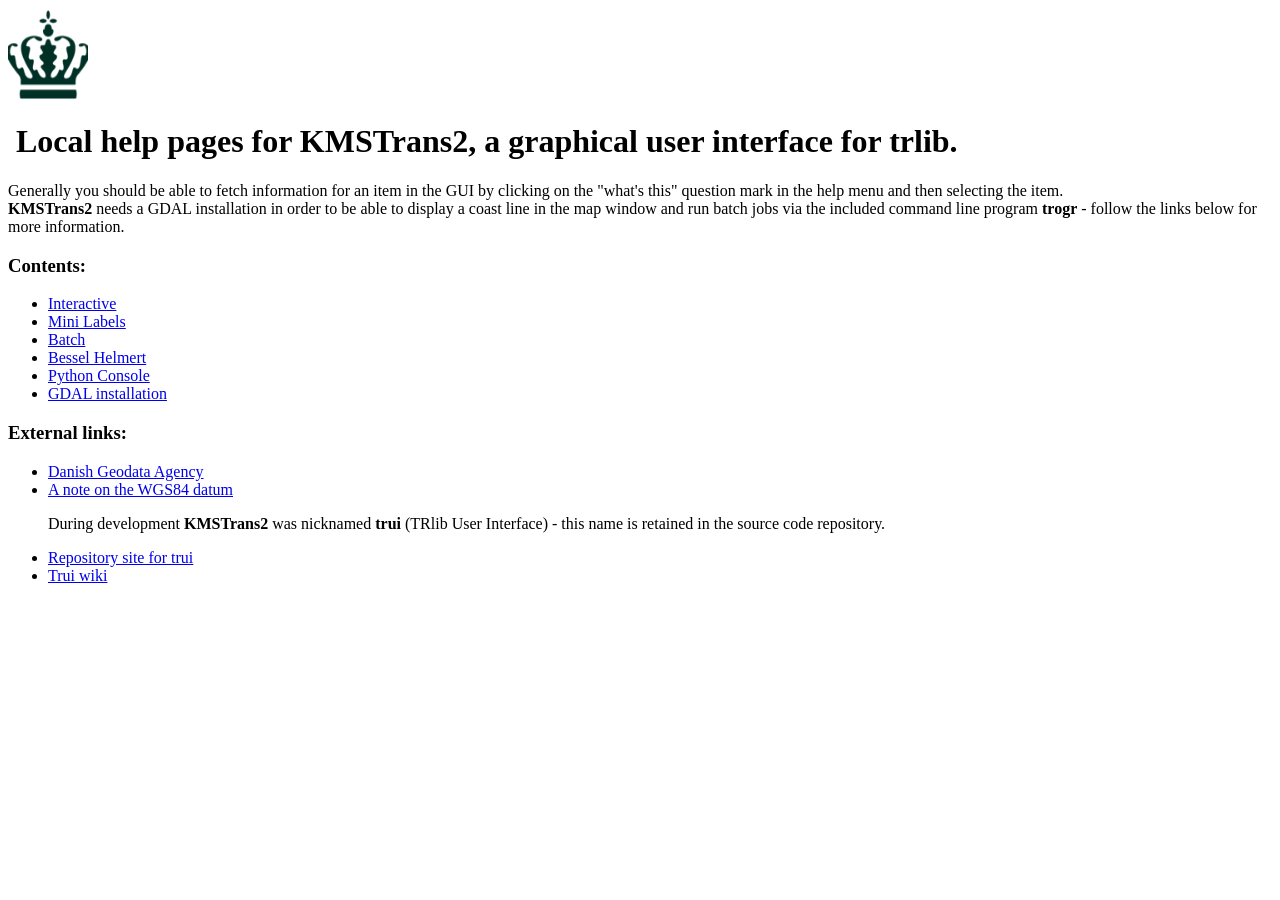
==== doc/index.html @ 7936e12d "Docs" ====
<!DOCTYPE html PUBLIC "-//W3C//DTD HTML 4.01 Transitional//EN">
<html>
  <head>
    <meta content="text/html; charset=windows-1252"
      http-equiv="Content-Type">
    <title>KMSTrans2 aka TRUI help pages</title>
    <meta content="simlk" name="author">
  </head>
  <body>
    <h1><img alt="" src="../icon.png" height="94" width="80"><br>
    </h1>
    <h1>&nbsp;Local help pages for KMSTrans2, a graphical user interface
      for trlib.<br>
    </h1>
    <p>Generally you should be able to fetch information for an item in
      the GUI by clicking on the "what's this" question mark in the help
      menu and then selecting the item.<br>
      <b>KMSTrans2 </b>needs a GDAL installation in order to be able to
      display a coast line in the map window and run batch jobs via the
      included command line program <b>trogr</b> - follow the links
      below for more information.<br>
    </p>
    <h3>Contents:<br>
    </h3>
    <ul>
      <li> <a href="interactive.html">Interactive</a></li>
      <li><a href="mini_labels.html">Mini Labels</a><br>
      </li>
      <li><a href="batch.html">Batch</a></li>
      <li><a href="bessel_helmert.html">Bessel Helmert</a><br>
      </li>
      <li><a href="python_console.html">Python Console</a></li>
      <li><a href="gdal_installation.html">GDAL installation</a></li>
    </ul>
    <h3>External links:</h3>
    <ul>
      <li><a href="http://gst.dk">Danish Geodata Agency</a></li>
      <li><a href="https://bitbucket.org/KMS/trlib/wiki/WGS84">A note on
          the WGS84 datum</a><br>
      </li>
    </ul>
    <blockquote>During development <b>KMSTrans2 </b>was nicknamed <b>trui</b>
      (TRlib User Interface) - this name is retained in the source code
      repository.<br>
    </blockquote>
    <ul>
      <li><a href="https://bitbucket.org/KMS/trui">Repository site for
          trui <br>
        </a></li>
      <li><a href="https://bitbucket.org/KMS/trui/wiki/Home">Trui wiki</a></li>
    </ul>
    <ul>
    </ul>
  </body>
</html>
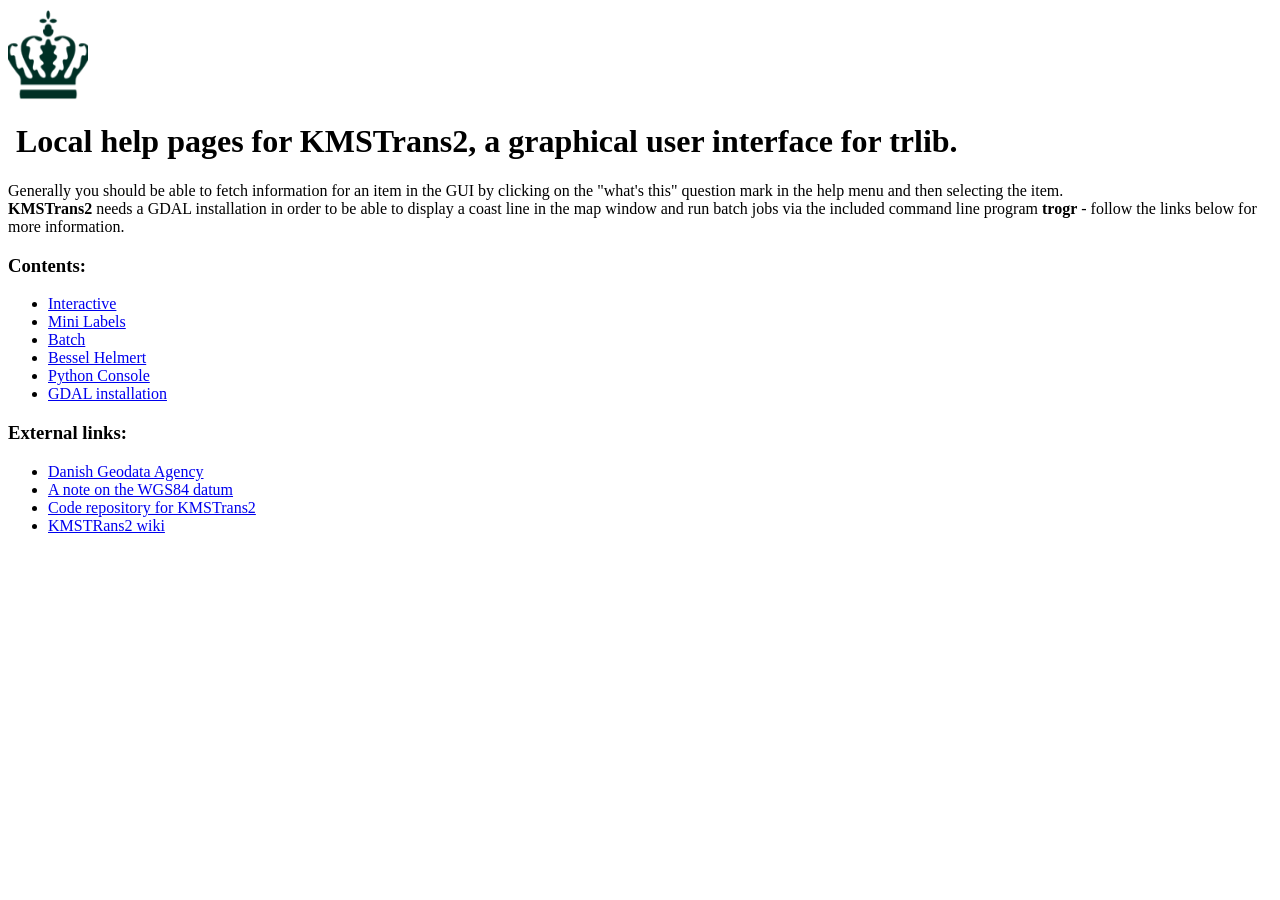
==== commit 5225bda7: "Doc updates" ====
--- a/doc/index.html
+++ b/doc/index.html
@@ -36,18 +36,12 @@
     <ul>
       <li><a href="http://gst.dk">Danish Geodata Agency</a></li>
       <li><a href="https://bitbucket.org/KMS/trlib/wiki/WGS84">A note on
-          the WGS84 datum</a><br>
+          the WGS84 datum</a></li>
+      <li><a href="https://bitbucket.org/KMS/kmstrans">Code repository
+          for KMSTrans2</a></li>
+      <li><a href="https://bitbucket.org/KMS/kmstrans/wiki/Home">KMSTRans2
+          wiki</a> <br>
       </li>
-    </ul>
-    <blockquote>During development <b>KMSTrans2 </b>was nicknamed <b>trui</b>
-      (TRlib User Interface) - this name is retained in the source code
-      repository.<br>
-    </blockquote>
-    <ul>
-      <li><a href="https://bitbucket.org/KMS/trui">Repository site for
-          trui <br>
-        </a></li>
-      <li><a href="https://bitbucket.org/KMS/trui/wiki/Home">Trui wiki</a></li>
     </ul>
     <ul>
     </ul>
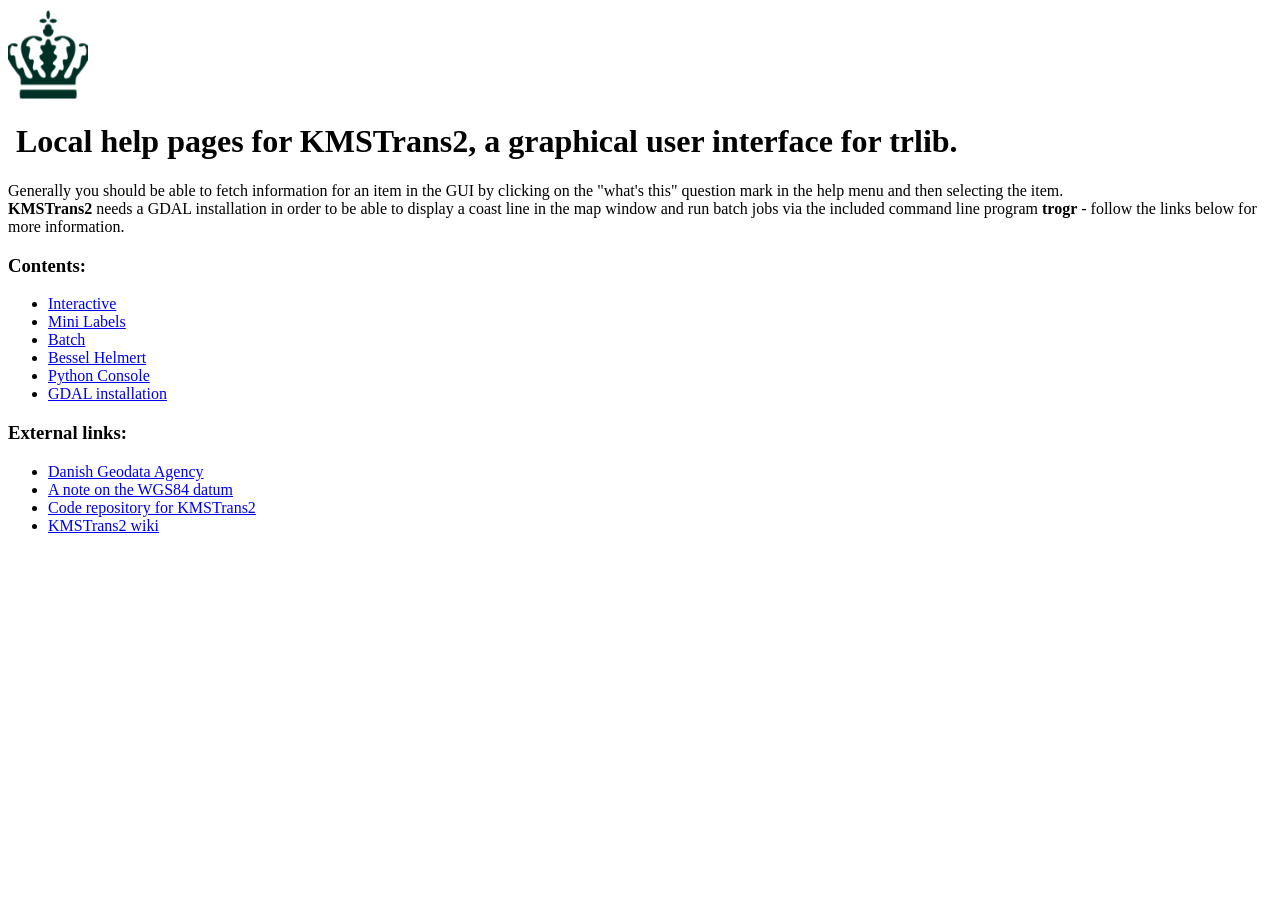
==== commit bb868902: "Doc fix" ====
--- a/doc/index.html
+++ b/doc/index.html
@@ -39,7 +39,8 @@
           the WGS84 datum</a></li>
       <li><a href="https://bitbucket.org/KMS/kmstrans">Code repository
           for KMSTrans2</a></li>
-      <li><a href="https://bitbucket.org/KMS/kmstrans/wiki/Home">KMSTRans2
+      <li><a href="https://bitbucket.org/KMS/kmstrans/wiki/Home">KMSTrans2
+
           wiki</a> <br>
       </li>
     </ul>
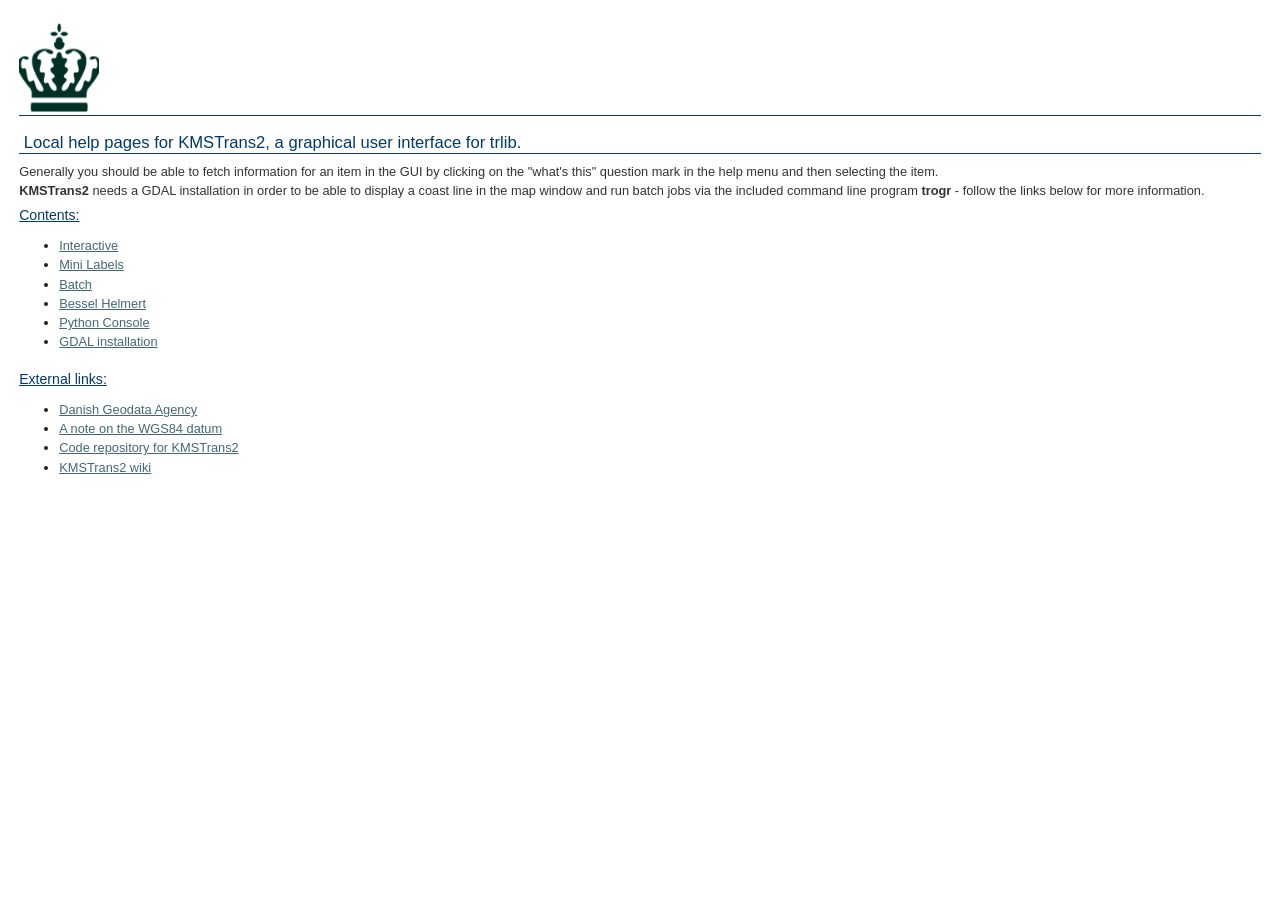
==== commit 419a2817: "Doc - added css" ====
--- a/doc/index.html
+++ b/doc/index.html
@@ -5,6 +5,7 @@
       http-equiv="Content-Type">
     <title>KMSTrans2 aka TRUI help pages</title>
     <meta content="simlk" name="author">
+    <link rel="stylesheet" type="text/css" href="css/style.css">
   </head>
   <body>
     <h1><img alt="" src="../icon.png" height="94" width="80"><br>
@@ -40,6 +41,8 @@
       <li><a href="https://bitbucket.org/KMS/kmstrans">Code repository
           for KMSTrans2</a></li>
       <li><a href="https://bitbucket.org/KMS/kmstrans/wiki/Home">KMSTrans2
+
+
 
           wiki</a> <br>
       </li>
--- a/doc/css/style.css
+++ b/doc/css/style.css
@@ -0,0 +1,173 @@
+/**
+ * CSS Reset
+ * From Blueprint reset.css
+ * http://blueprintcss.googlecode.com
+ */
+html, body, div, span, object, iframe, h1, h2, h3, h4, h5, h6, p, blockquote, pre, a, abbr, acronym, address, code, del, dfn, em, img, q, dl, dt, dd, fieldset, form, label, legend, table, caption, tbody, tfoot, thead, tr, th, td {color:#333333;margin:0;padding:0;border:0;font-weight:inherit;font-style:inherit;font-size:100%;font-family:inherit;vertical-align:baseline;}
+body {line-height:1.5;}
+table {border-collapse:separate;border-spacing:0;}
+caption, th, td {text-align:left;font-weight:normal;}
+table, td, th {vertical-align:middle;}
+blockquote:before, blockquote:after, q:before, q:after {content:"";}
+blockquote, q {quotes:"" "";}
+a img {border:none;}
+
+/**
+ * Basic Typography
+ */
+body {
+    font-family: "Lucida Grande", Verdana, Geneva, Lucida, Arial, Helvetica, sans-serif;
+    font-size: 80%;
+    color: #222;
+    background: #fff;
+    margin: 1em 1.5em;
+}
+pre, code {
+    /* fixed width font */
+    padding: 10px;
+    padding-bottom: 0;
+    border: 1px silver dashed;
+    background-color: #f5f5ff;
+    font-family: monospace;
+    font-size: 12px;
+    margin: 10px;
+}
+#shortdesc {
+    margin-bottom: 10px;
+}
+
+a[href] {
+    color: #436976;
+    background-color: transparent;
+}
+h1, h2, h3, h4, h5, h6 {
+    color: #003a6b;
+    background-color: transparent;
+    font: 100% 'Lucida Grande', Verdana, Geneva, Lucida, Arial, Helvetica, sans-serif;
+    margin: 0;
+    padding-top: 0.5em;
+}
+h1 {
+    font-size: 130%;
+    margin-bottom: 0.5em;
+    border-bottom: 1px solid #0C3A6D;
+}
+h2 {
+    font-size: 120%;
+    margin-bottom: 0.5em;
+    border-bottom: 1px solid #aaa;
+}
+h3 {
+    font-size: 110%;
+    margin-bottom: 0.5em;
+    text-decoration: underline;
+}
+h4 {
+    font-size: 100%;
+    font-weight: bold;
+}
+h5 {
+    font-size: 100%;
+    font-weight: bold;
+}
+h6 {
+    font-size: 80%;
+    font-weight: bold;
+}
+
+/**
+ * Map Examples Specific
+ */
+.smallmap {
+    width: 512px;
+    height: 256px;
+    border: 1px solid #ccc;
+}
+#tags {
+    display: none;
+}
+
+#docs p {
+    margin-bottom: 0.5em;
+}
+/* mobile specific */
+@media only screen and (max-width: 600px) {
+    body {
+        height           : 100%;
+        margin           : 0;
+        padding          : 0;
+        width            : 100%;
+    }
+    #map {
+        background : #7391ad;
+        width      : 100%;
+    }
+    #map {
+        border : 0;
+        height : 250px;
+    }
+    #title {
+        font-size   : 1.3em;
+        line-height : 2em;
+        text-indent : 1em;
+        margin      : 0;
+        padding     : 0;
+    }
+    #docs {
+        bottom     : 0;
+        padding    : 1em;
+    }
+    #shortdesc {
+        color      : #aaa;
+        font-size  : 0.8em;
+        padding    : 1em;
+        text-align : right;
+    }
+    #tags {
+        display : none;
+    }
+}
+@media only screen and (orientation: landscape) and (max-width: 600px) {
+    #shortdesc {
+       float: right;
+       width: 25%;
+    }
+    #map {
+        width: 70%;
+    }
+    #docs {
+        font-size: 12px;
+    }
+}
+body {
+    -webkit-text-size-adjust: none;
+}
+
+#minus
+{
+    cursor: pointer;
+    position: absolute;
+    top: 95px;
+    left: 30px;
+    z-index: 1000;
+    width:30px;
+    height:22px;
+    background-image: url(../images/minus.png);
+     opacity: 0.80;  /* FF */
+	filter: alpha(opacity=80);  /* IE5-7 */ 
+	-ms-filter: "progid:DXImageTransform.Microsoft.Alpha(Opacity=80)";  /* IE8 */    
+}
+#plus
+{
+    cursor: pointer;
+    left: 30px;
+    position: absolute;
+    top: 70px;
+    width:30px;
+    height:22px;
+    background-image: url(../images/plus.png);
+    z-index: 1000;
+    opacity: 0.80;  /* FF */
+	filter: alpha(opacity=80);  /* IE5-7 */ 
+	-ms-filter: "progid:DXImageTransform.Microsoft.Alpha(Opacity=80)";  /* IE8 */
+}
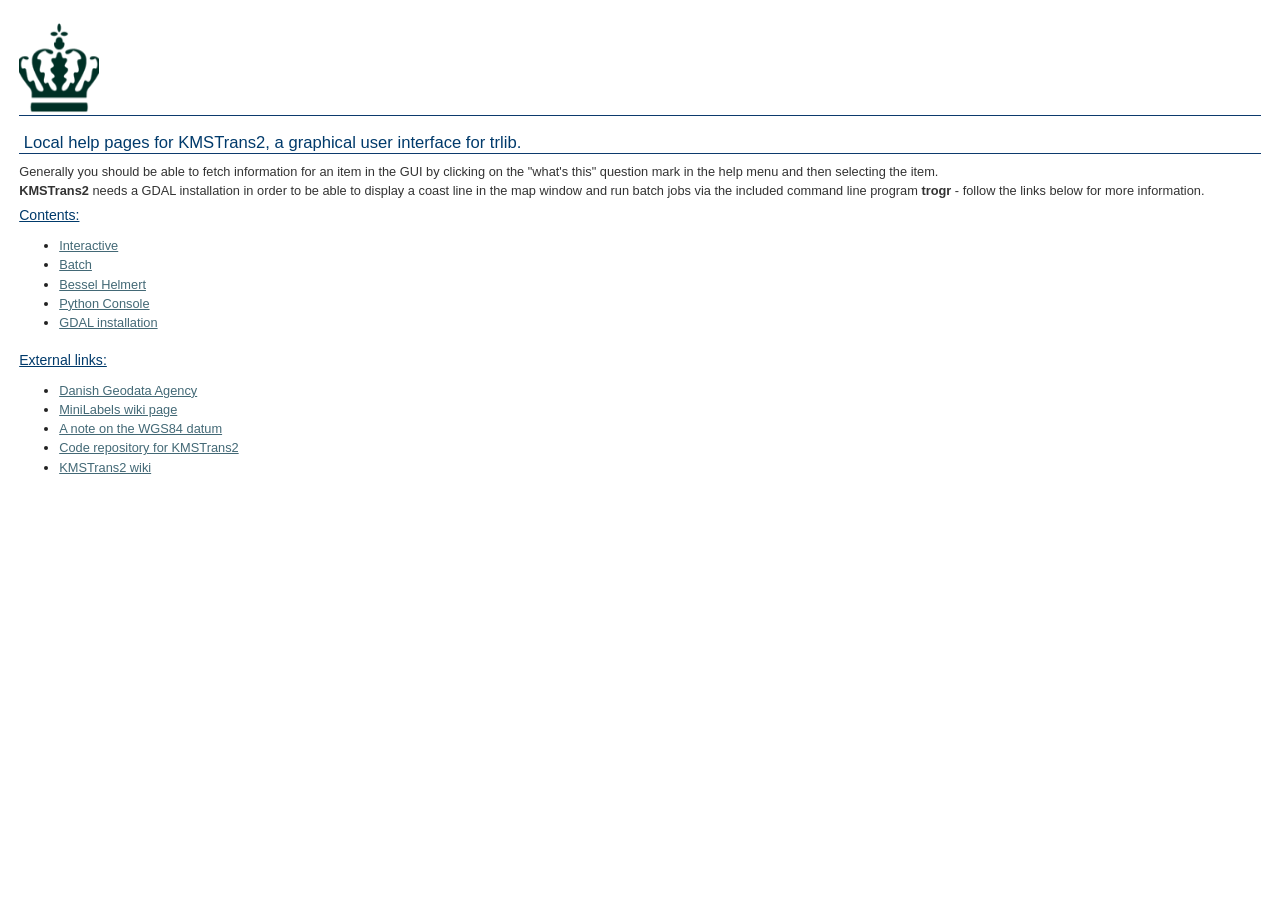
==== commit 7554348a: "Minor fixes and foxes" ====
--- a/doc/index.html
+++ b/doc/index.html
@@ -25,8 +25,6 @@
     </h3>
     <ul>
       <li> <a href="interactive.html">Interactive</a></li>
-      <li><a href="mini_labels.html">Mini Labels</a><br>
-      </li>
       <li><a href="batch.html">Batch</a></li>
       <li><a href="bessel_helmert.html">Bessel Helmert</a><br>
       </li>
@@ -36,11 +34,15 @@
     <h3>External links:</h3>
     <ul>
       <li><a href="http://gst.dk">Danish Geodata Agency</a></li>
+      <li><a href="https://bitbucket.org/KMS/trlib/wiki/mini_labels">MiniLabels
+          wiki page</a><br>
+      </li>
       <li><a href="https://bitbucket.org/KMS/trlib/wiki/WGS84">A note on
           the WGS84 datum</a></li>
       <li><a href="https://bitbucket.org/KMS/kmstrans">Code repository
           for KMSTrans2</a></li>
       <li><a href="https://bitbucket.org/KMS/kmstrans/wiki/Home">KMSTrans2
+
 
 
 
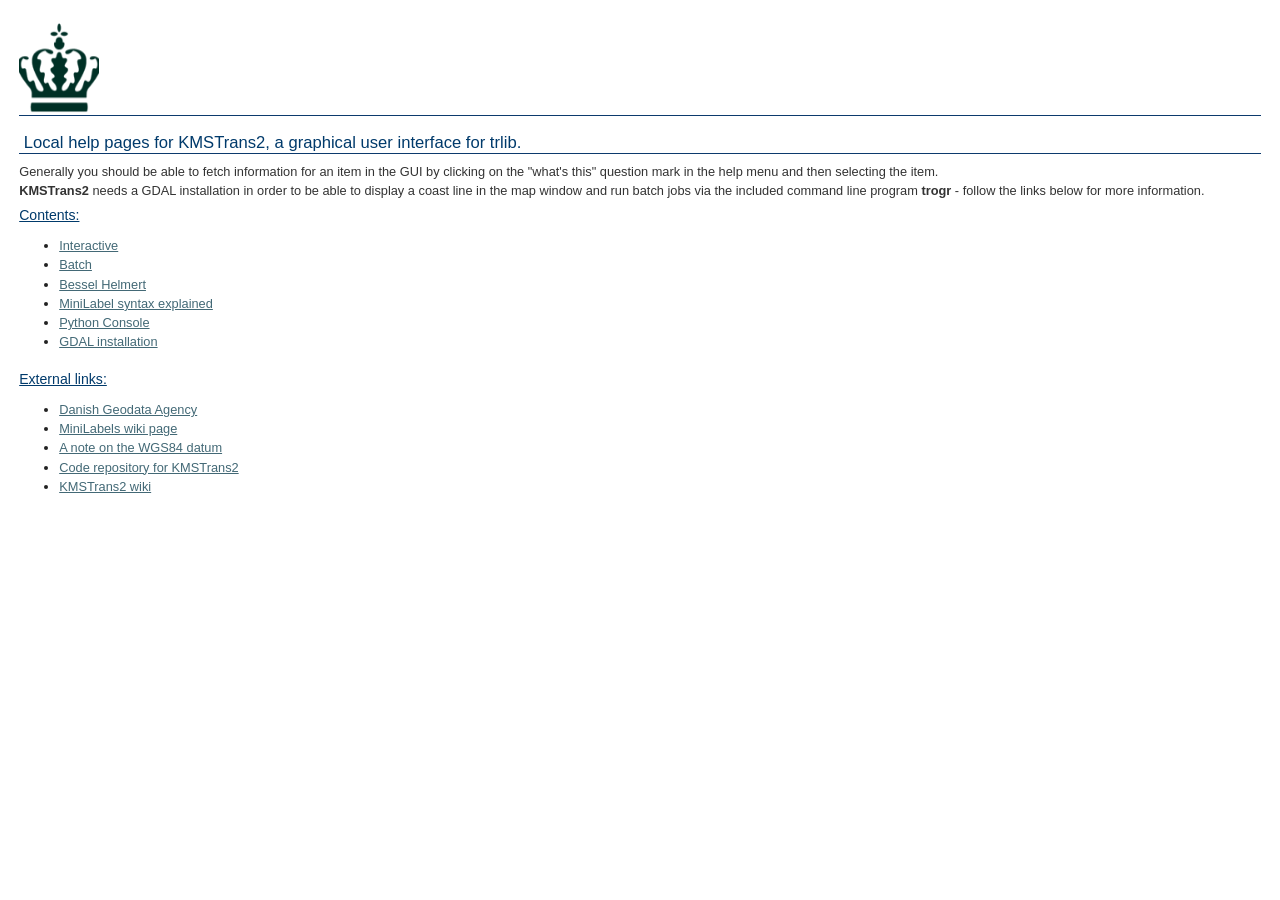
==== commit 5a2c1f39: "doc: added local minilabel page again" ====
--- a/doc/index.html
+++ b/doc/index.html
@@ -8,7 +8,7 @@
     <link rel="stylesheet" type="text/css" href="css/style.css">
   </head>
   <body>
-    <h1><img alt="" src="../icon.png" height="94" width="80"><br>
+    <h1><img alt="" src="./images/icon.png" height="94" width="80"><br>
     </h1>
     <h1>&nbsp;Local help pages for KMSTrans2, a graphical user interface
       for trlib.<br>
@@ -26,8 +26,8 @@
     <ul>
       <li> <a href="interactive.html">Interactive</a></li>
       <li><a href="batch.html">Batch</a></li>
-      <li><a href="bessel_helmert.html">Bessel Helmert</a><br>
-      </li>
+      <li><a href="bessel_helmert.html">Bessel Helmert</a></li>
+       <li><a href="mini_labels.html">MiniLabel syntax explained</a></li>
       <li><a href="python_console.html">Python Console</a></li>
       <li><a href="gdal_installation.html">GDAL installation</a></li>
     </ul>
--- a/doc/css/style.css
+++ b/doc/css/style.css
@@ -75,99 +75,3 @@
     font-weight: bold;
 }
 
-/**
- * Map Examples Specific
- */
-.smallmap {
-    width: 512px;
-    height: 256px;
-    border: 1px solid #ccc;
-}
-#tags {
-    display: none;
-}
-
-#docs p {
-    margin-bottom: 0.5em;
-}
-/* mobile specific */
-@media only screen and (max-width: 600px) {
-    body {
-        height           : 100%;
-        margin           : 0;
-        padding          : 0;
-        width            : 100%;
-    }
-    #map {
-        background : #7391ad;
-        width      : 100%;
-    }
-    #map {
-        border : 0;
-        height : 250px;
-    }
-    #title {
-        font-size   : 1.3em;
-        line-height : 2em;
-        text-indent : 1em;
-        margin      : 0;
-        padding     : 0;
-    }
-    #docs {
-        bottom     : 0;
-        padding    : 1em;
-    }
-    #shortdesc {
-        color      : #aaa;
-        font-size  : 0.8em;
-        padding    : 1em;
-        text-align : right;
-    }
-    #tags {
-        display : none;
-    }
-}
-@media only screen and (orientation: landscape) and (max-width: 600px) {
-    #shortdesc {
-       float: right;
-       width: 25%;
-    }
-    #map {
-        width: 70%;
-    }
-    #docs {
-        font-size: 12px;
-    }
-}
-body {
-    -webkit-text-size-adjust: none;
-}
-
-#minus
-{
-    cursor: pointer;
-    position: absolute;
-    top: 95px;
-    left: 30px;
-    z-index: 1000;
-    width:30px;
-    height:22px;
-    background-image: url(../images/minus.png);
-     opacity: 0.80;  /* FF */
-	filter: alpha(opacity=80);  /* IE5-7 */ 
-	-ms-filter: "progid:DXImageTransform.Microsoft.Alpha(Opacity=80)";  /* IE8 */    
-}
-#plus
-{
-    cursor: pointer;
-    left: 30px;
-    position: absolute;
-    top: 70px;
-    width:30px;
-    height:22px;
-    background-image: url(../images/plus.png);
-    z-index: 1000;
-    opacity: 0.80;  /* FF */
-	filter: alpha(opacity=80);  /* IE5-7 */ 
-	-ms-filter: "progid:DXImageTransform.Microsoft.Alpha(Opacity=80)";  /* IE8 */
-}
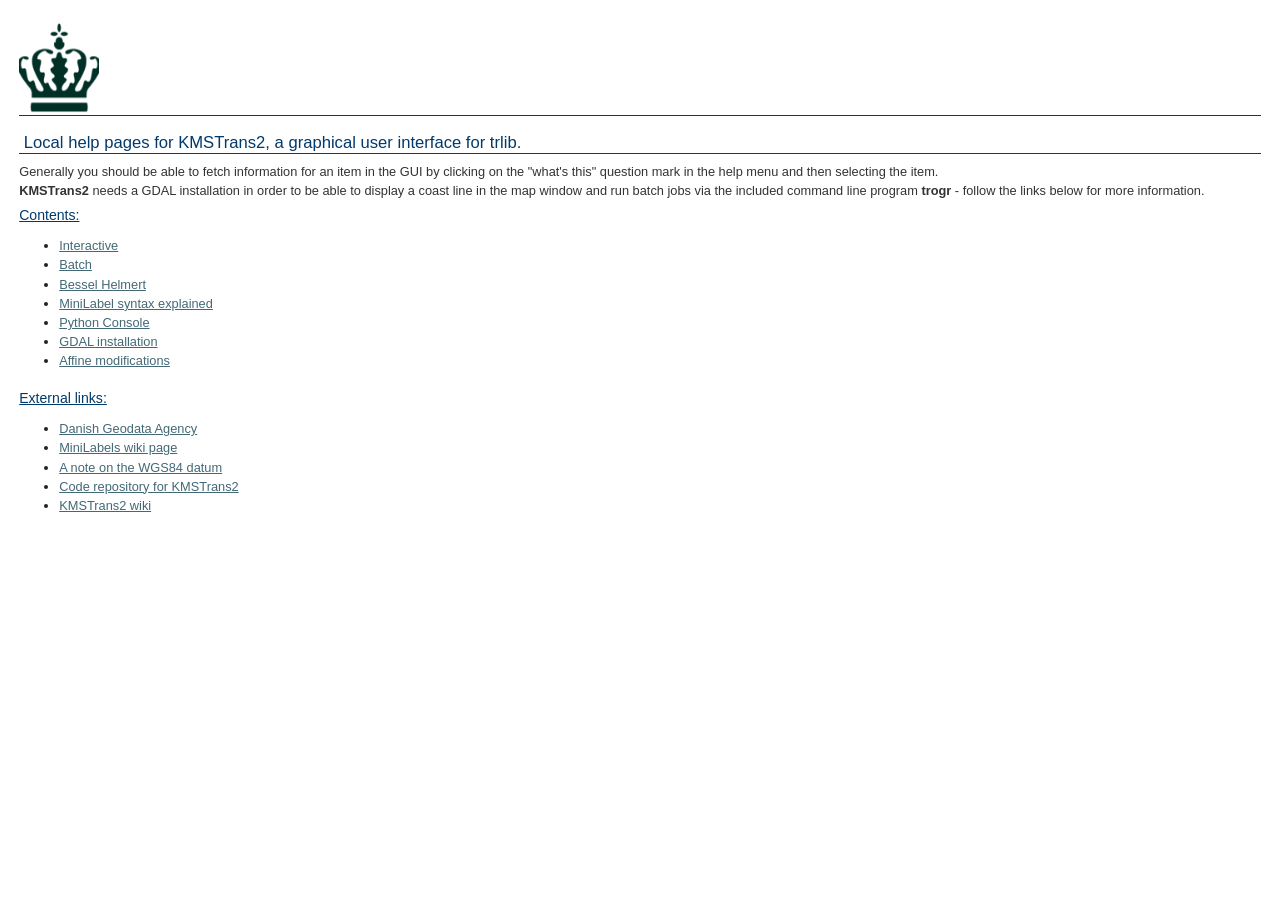
==== commit 0d689e61: "doc changes" ====
--- a/doc/index.html
+++ b/doc/index.html
@@ -30,6 +30,7 @@
        <li><a href="mini_labels.html">MiniLabel syntax explained</a></li>
       <li><a href="python_console.html">Python Console</a></li>
       <li><a href="gdal_installation.html">GDAL installation</a></li>
+       <li><a href="affine.html">Affine modifications</a></li>
     </ul>
     <h3>External links:</h3>
     <ul>
